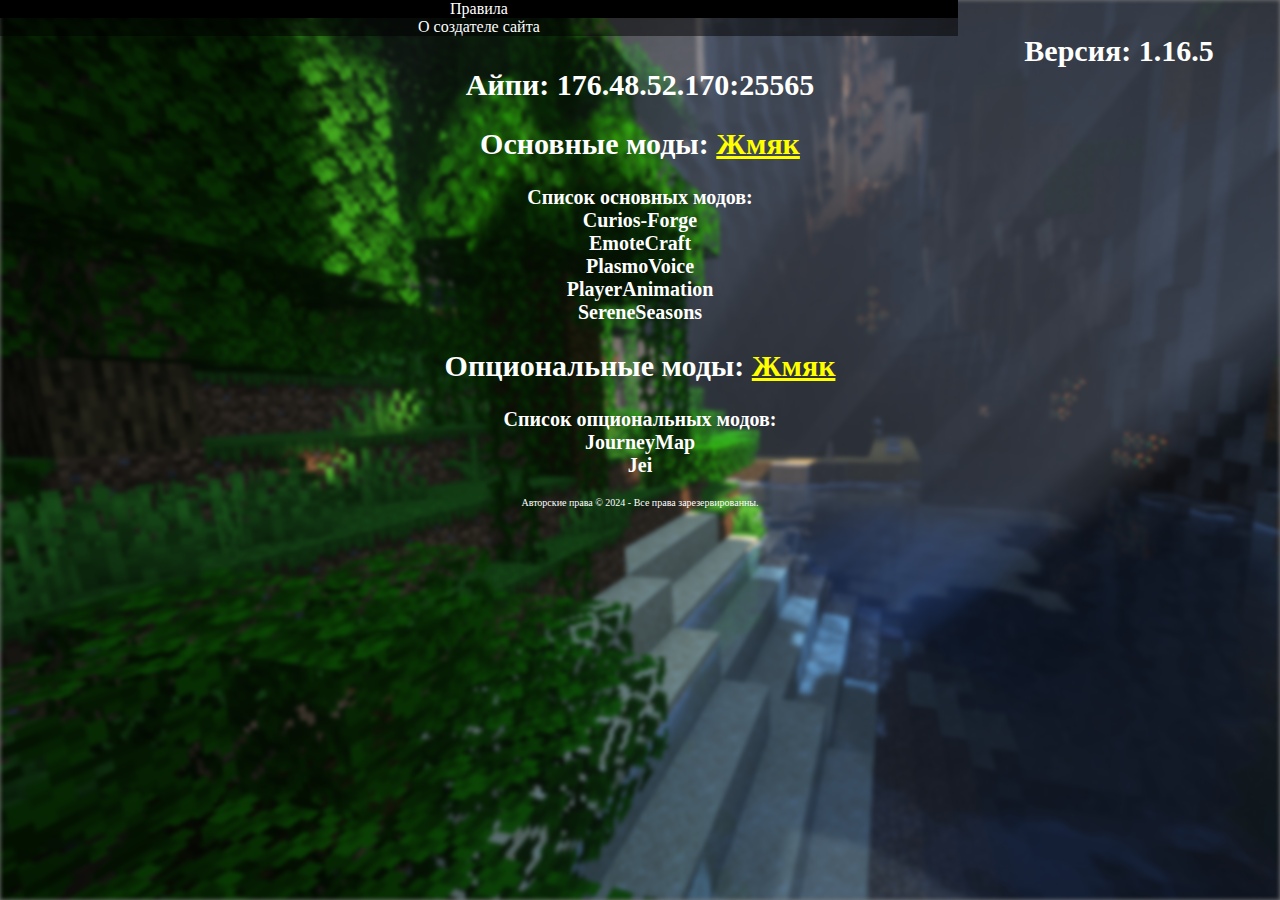
==== index.html @ b3f1b005 "pervi commit" ====
<html>
<head>
	<meta charset="UTF-8">
    <meta name="viewport" content="width=device-width, initial-scale=1.0">
	<title>Главная Страница</title>
	<link rel="shortcut icon" href="images/icon1234.png" />
	<link rel="stylesheet" href="style.css">
</head>
<body>
	<div class="background-image"></div>
	<header>
	<div class="a-group">
		<a class="a" href="rules.html">Правила</a>
		<a class="a" href="about.html">О создателе сайта</a>
	</div>
	</header>
	<h2></br>Версия: 1.16.5</br>Айпи: 176.48.52.170:25565</h2>
	<h2>Основные моды: <a style="color:yellow" href="https://drive.google.com/drive/folders/1NWOeQhEfTXbDO85ZbuJyGDzPvXxhy_UJ?usp=sharing">Жмяк</a></h2>
	<h3>Список основных модов:</br>Curios-Forge</br>EmoteCraft</br>PlasmoVoice</br>PlayerAnimation</br>SereneSeasons</h3>
	<h2>Опциональные моды: <a style="color:yellow" href="https://drive.google.com/drive/folders/1Rkj5H_reg42WigoEu9BTqak2LDp0g8np?usp=sharing">Жмяк</a></h2>
	<h3>Список опциональных модов:</br>JourneyMap</br>Jei</h3>
	<footer>
		<p>Авторские права &copy; 2024 - Все права зарезервированны.</p>
	</footer>
</body>
</html>
---- style.css ----
body {
	height: 100%;
	width: 100%;
	position: relative;
	font-family: Verdana, Fantasy;
	color: black;
    background-color: rgba(0, 0, 0, 0.5);
    margin: 0;
    padding: 0;
}
.background-image {
    position: absolute;
    background-image: url("images/backgroundimg.png");
	background-size: cover;
    filter: blur(2px);
	z-index: -1;
	height: 100vh;
	width: 100vw;
}
#vajnoeh1 {
	font-size: 40px;
	text-align: center;
	color: rgb(255, 100, 100);
}
h1 {
	color: white;
	font-size: 40px;
	text-align: center;
}

h2 {
	color: white;
	font-size: 30px;
	text-align: center;
}
h3 {
	color: white;
	font-size: 20px;
	text-align: center;
}
p {
	color: white;
	font-size: 10px;
	text-align: center;
}
.a-group .a {
  width:958px;
  background-color: rgba(0,0,0,0.5);
  border: 1px black;
  color: white;
  text-align: center;
  text-decoration: none;
  display: inline-block;
  font-size: 16px;
  cursor: pointer;
  float: left;
}
.a-group .a:hover {
  background-color: black;
}
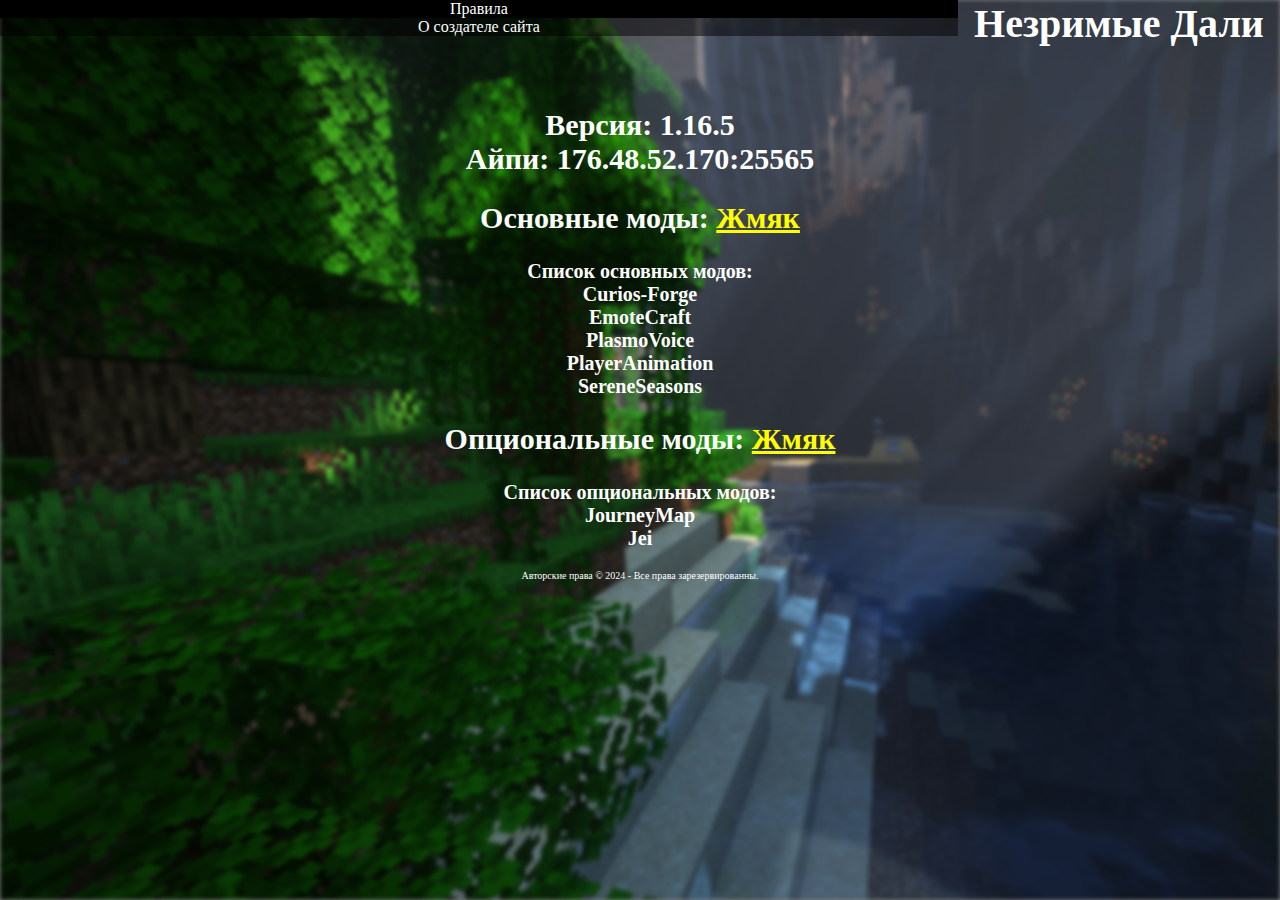
==== commit c6823aad: "Update index.html" ====
--- a/index.html
+++ b/index.html
@@ -14,6 +14,7 @@
 		<a class="a" href="about.html">О создателе сайта</a>
 	</div>
 	</header>
+	<h1>Незримые Дали</h1>
 	<h2></br>Версия: 1.16.5</br>Айпи: 176.48.52.170:25565</h2>
 	<h2>Основные моды: <a style="color:yellow" href="https://drive.google.com/drive/folders/1NWOeQhEfTXbDO85ZbuJyGDzPvXxhy_UJ?usp=sharing">Жмяк</a></h2>
 	<h3>Список основных модов:</br>Curios-Forge</br>EmoteCraft</br>PlasmoVoice</br>PlayerAnimation</br>SereneSeasons</h3>
